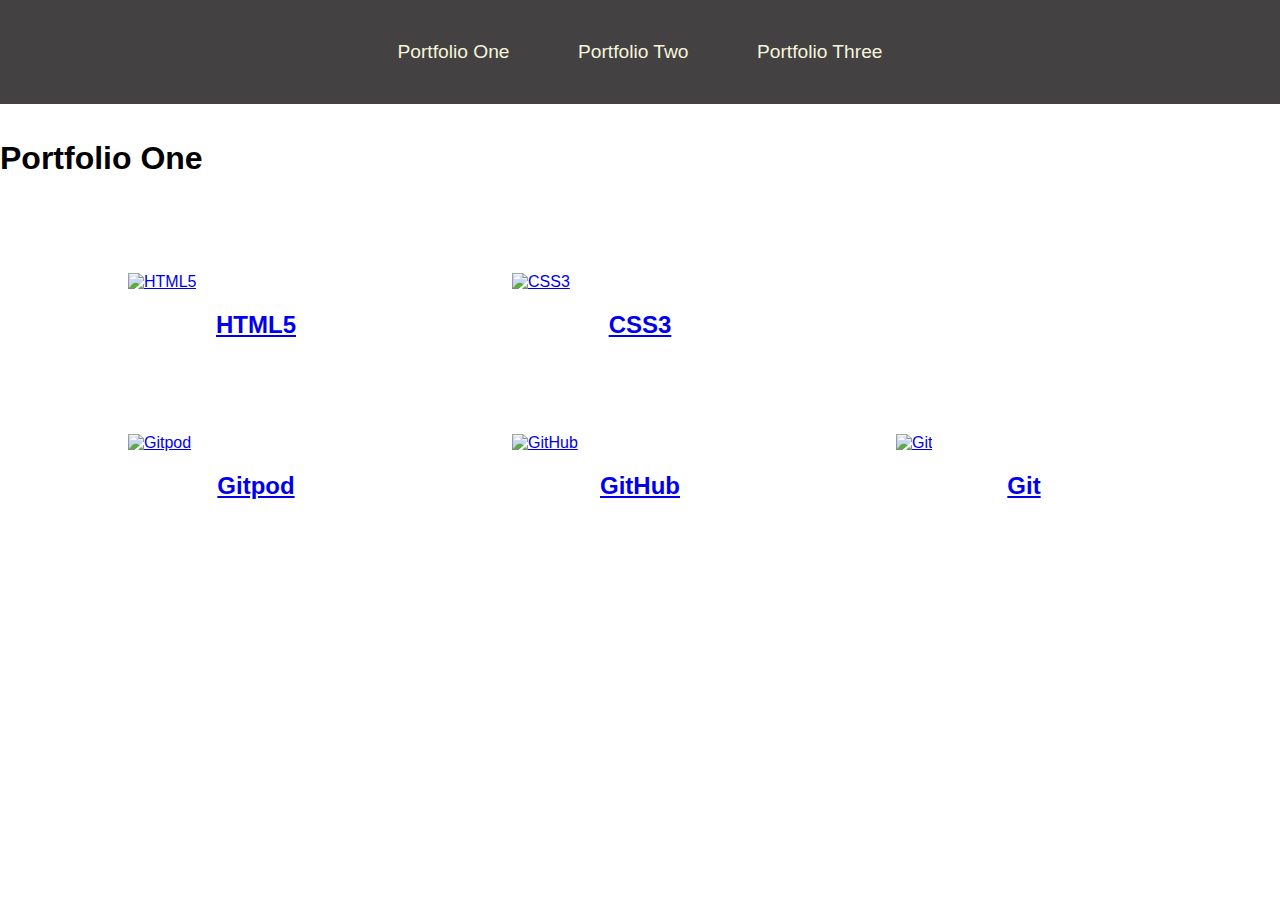
==== index.html @ 2d6595e9 "updated stream-one page to index.html, and fixed nav bar links" ====
<!DOCTYPE html>
<html lang="en">
<head>
    <meta charset="UTF-8">
    <meta http-equiv="X-UA-Compatible" content="IE=edge">
    <meta name="viewport" content="width=device-width, initial-scale=1.0">
    <link rel="stylesheet" href="css/style.css">
    <title>Hello World</title>
</head>
<body>
    <nav>
        <ul>
            <li><a href="index.html">Portfolio One</a></li>
            <li><a href="stream-two.html">Portfolio Two</a></li>
            <li><a href="stream-three.html">Portfolio Three</a></li>
        </ul>
    </nav>
    <h1>Portfolio One</h1>
    <div class="card">
        <a href="https://en.wikipedia.org/wiki/HTML5" target="_blank"> <!-- -blank opens in a new window-->
            <img src="https://encrypted-tbn0.gstatic.com/images?q=tbn:ANd9GcQpngGRjYX1ca7qAADU3K6eGLj7ShQE3L2otdzfryl_Y9Ht2QRoQKYQbsXd36XIxMbYOw0&usqp=CAU" alt="HTML5">
            <h2>HTML5</h2>
        </a>

    </div>

    <div class="card">
        <a href="https://en.wikipedia.org/wiki/CSS" target="_blank">
            <img src="https://upload.wikimedia.org/wikipedia/commons/thumb/d/d5/CSS3_logo_and_wordmark.svg/1200px-CSS3_logo_and_wordmark.svg.png" alt="CSS3">
            <h2>CSS3</h2>
        </a>
    </div>

    <br clear="all"/>

    <div class="card">
        <a href="https://www.gitpod.io/" target="_blank">
            <img src="https://dka575ofm4ao0.cloudfront.net/pages-transactional_logos/retina/237658/02205996e1e84567d4fe3458ef0c01ce895afcf6.png" alt="Gitpod">
            <h2>Gitpod</h2>
        </a>
    </div>

    <div class="card">
        <a href="https://github.com/enterprise/?&ef_id=CjwKCAiAzKqdBhAnEiwAePEjkpApYP3dah5tpamXJYUbgjIkirxZNLBhosUinpMGcuXxd3ZRB0vl1BoCtvwQAvD_BwE:G:s&OCID=AIDcmm4lwmjeex_SEM_CjwKCAiAzKqdBhAnEiwAePEjkpApYP3dah5tpamXJYUbgjIkirxZNLBhosUinpMGcuXxd3ZRB0vl1BoCtvwQAvD_BwE:G:s&gclid=CjwKCAiAzKqdBhAnEiwAePEjkpApYP3dah5tpamXJYUbgjIkirxZNLBhosUinpMGcuXxd3ZRB0vl1BoCtvwQAvD_BwE" target="_blank">
            <img src="https://upload.wikimedia.org/wikipedia/commons/9/91/Octicons-mark-github.svg" alt="GitHub">
            <h2>GitHub</h2>
        </a>
    </div>

    <div class="card">
        <a href="https://git-scm.com/" target="_blank">
            <img src="https://miro.medium.com/max/910/1*Wjxx83j-qyiNvFBy1yOA1w.jpeg" alt="Git">
            <h2>Git</h2>
        </a>
    </div>

    
</body>
</html>
---- css/style.css ----
body {
    margin: 0;   /* gets rid of default margins and paddings  */
    padding: 0;
    font-family: "Oswald", sans-serif;
}

nav {
    position: fixed;
    top: 0;
    width: 100%;
}

nav ul {
    list-style: none;
    background-color: #434141;
    text-align: center;
    padding: 0;
    margin: 0;
}

nav li {
    font-size: 1.2em;
    line-height: 40px;
    height: 40px;
    display: inline-block;
    margin: 2.5%;
   }

nav a {
    text-decoration: none;
    color: beige;
    display: block;  /* makes this element more blocky...  */
    
}   

nav a:hover {
    color:  #4a4a4f;
    background-color: beige;

}

.card {
    float: left;
    width: 20%;
    margin-left: 10%;
    margin-top: 75px;
}

.card a {
    text-align: center;
}

img {
    width: 100%;  /* takes up 100% of its parents width which is .card 20%  */
    height: 180px;
}

h2  {
    text-align: center;
}

h1 {
    margin-top: 140px;
    font-size: 2rem;
}
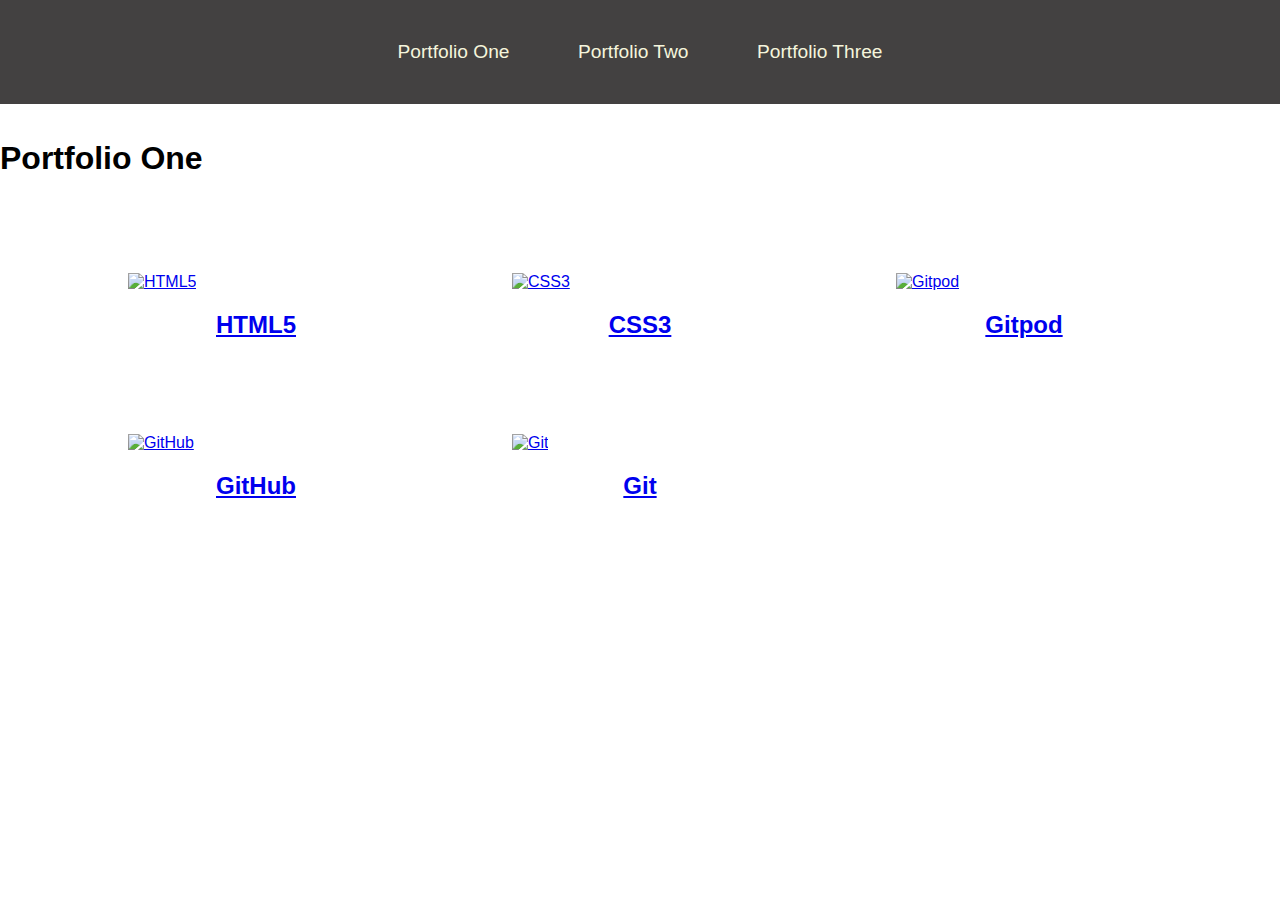
==== commit 4645a050: "removed unnecessery <br> in index to pass W3C validator" ====
--- a/index.html
+++ b/index.html
@@ -31,9 +31,7 @@
         </a>
     </div>
 
-    <br clear="all"/>
-
-    <div class="card">
+        <div class="card">
         <a href="https://www.gitpod.io/" target="_blank">
             <img src="https://dka575ofm4ao0.cloudfront.net/pages-transactional_logos/retina/237658/02205996e1e84567d4fe3458ef0c01ce895afcf6.png" alt="Gitpod">
             <h2>Gitpod</h2>
